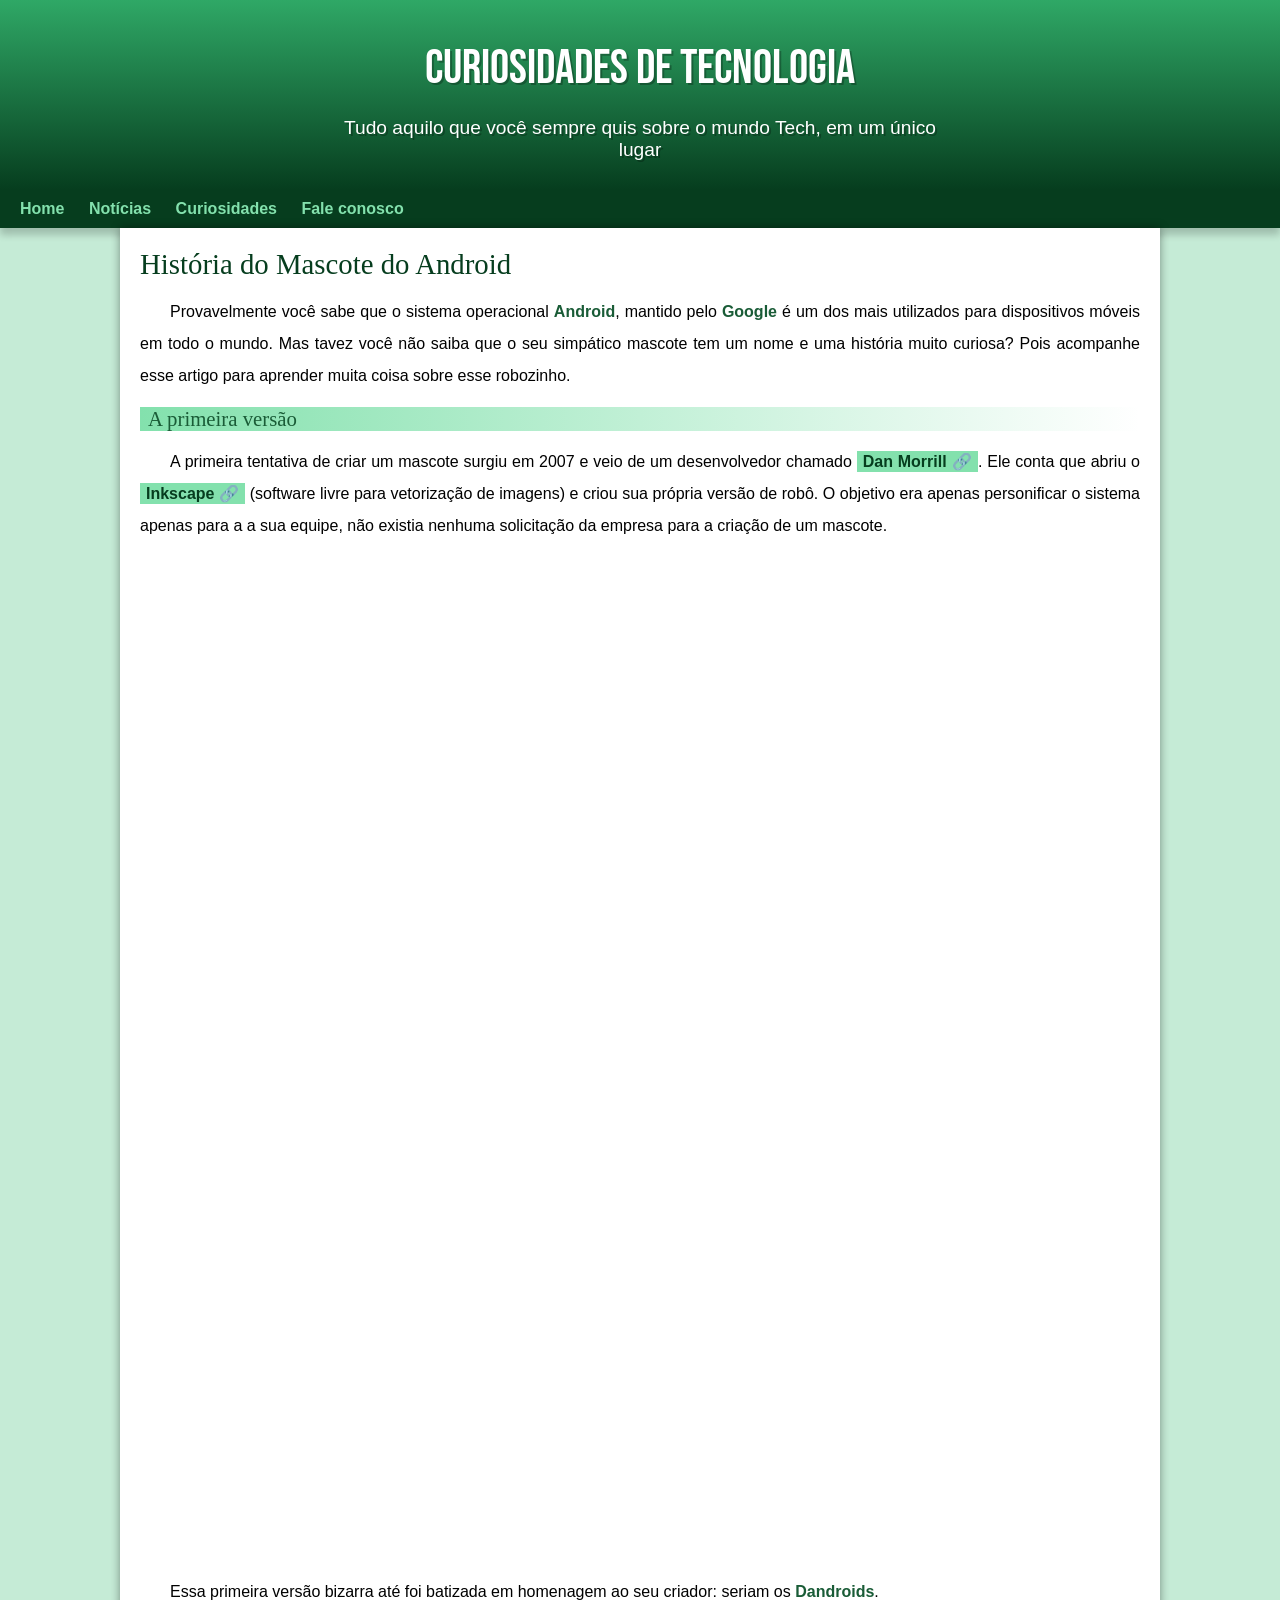
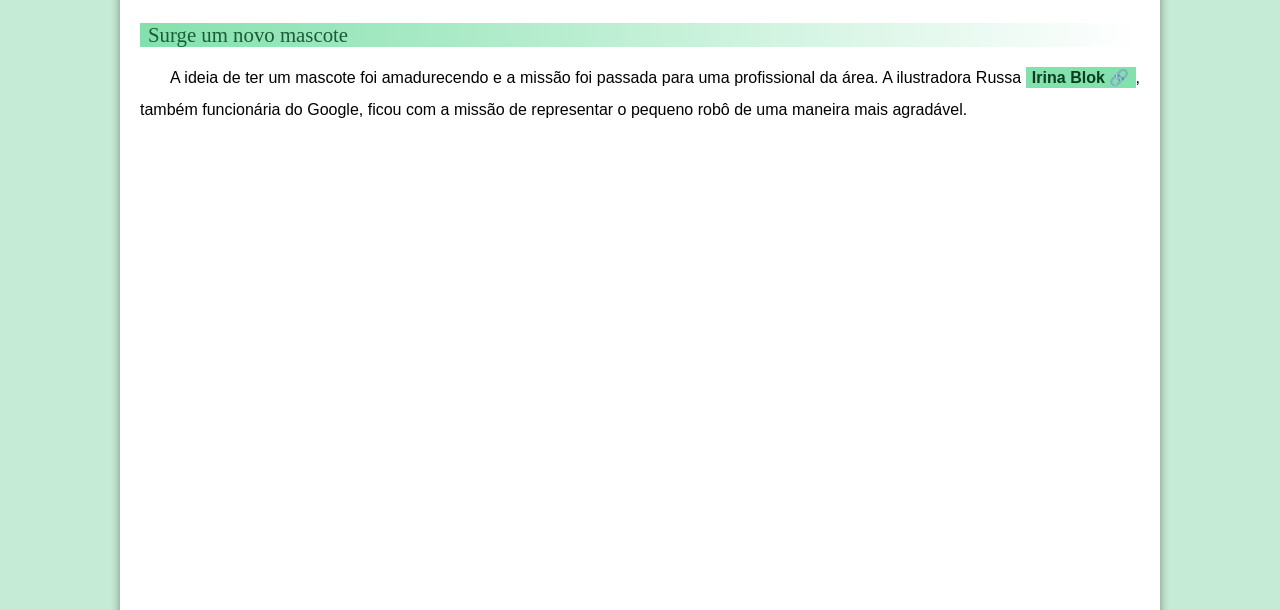
==== index.html @ 894c4c10 "Ultimos ajustes" ====
<!DOCTYPE html>
<html lang="pt-br">
<head>
    <meta charset="UTF-8">
    <meta name="viewport" content="width=device-width, initial-scale=1.0">
    <title>Como surgiu o mascote Android?</title>
    <link rel="shortcut icon" href="imagens/favicon.ico" type="image/x-icon">
    <link rel="stylesheet" href="estilo/style.css">
</head>
<body>
    <header>
        <h1>Curiosidades de tecnologia</h1>
        <p>Tudo aquilo que você sempre quis sobre o mundo Tech, em um único lugar</p>
    </header>
    <nav>
        <a href="#">Home</a>
        <a href="#">Notícias</a>
        <a href="#">Curiosidades</a>
        <a href="#">Fale conosco</a>
    </nav>
    <main>
        <article>
            <h1>História do Mascote do Android</h1>

            <p>Provavelmente você sabe que o sistema operacional <strong>Android</strong>, mantido pelo <strong>Google</strong> é um dos mais utilizados para dispositivos móveis em todo o mundo. Mas tavez você não saiba que o seu simpático mascote tem um nome e uma história muito curiosa? Pois acompanhe esse artigo para aprender muita coisa sobre esse robozinho.</p>

            <h2>A primeira versão</h2>

            <p>A primeira tentativa de criar um mascote surgiu em 2007 e veio de um desenvolvedor chamado <a href="https://androidcommunity.com/dan-morrill-shows-us-the-android-mascot-that-almost-was-20130103/" class="externo" target="_blank">Dan Morrill</a>. Ele conta que abriu o <a href="https://inkscape.org/release/inkscape-1.2.1/" class="externo" target="_blank">Inkscape</a> (software livre para vetorização de imagens) e criou sua própria versão de robô. O objetivo era apenas personificar o sistema apenas para a a sua equipe, não existia nenhuma solicitação da empresa para a criação de um mascote.</p>

            <picture>
                <source media="(max-width: 670px)" srcset="imagens/dan-droids-pq.png">
                <img src="imagens/dan-droids.png" alt="Primeiro mascote do Android">
            </picture>

            <p>Essa primeira versão bizarra até foi batizada em homenagem ao seu criador: seriam os <strong>Dandroids</strong>.</p>

            <h2>Surge um novo mascote</h2>

            <p>A ideia de ter um mascote foi amadurecendo e a missão foi passada para uma profissional da área. A ilustradora Russa <a href="https://www.irinablok.com/" class="externo" target="_blank">Irina Blok</a>, também funcionária do Google, ficou com a missão de representar o pequeno robô de uma maneira mais agradável.</p>

            <picture>
                <source media="(max-width: 670px)" srcset="imagens/irina-blok-pq.jpg">
                <img src="imagens/irina-blok.jpg" alt="Criadora do Bugdroid">
            </picture>

            <p>A ideia principal da Irina era representar tudo graficamente com poucos traços e de forma mais chapada. O desenho também deveria gerar identificação rápida com quem o olha. Surgiu então o <strong>Bugdroid</strong>, o novo mascote do Android.</p>

            <img src="imagens/bugdroid.png" class="pequena" alt="Bugdroid">

            <p>A principal inspiração para os traços do novo <strong>Bugdroid</strong> veio daqueles bonequinhos que ilustram portas de banheiro para indicar o gênero de cada porta. Conta a lenda que a artista estava criando em sua mesa no escritório do <strong>Google</strong> e olhou para o lado dos banheiros e a identificação foi imediata: simples, limpo, objetivo.</p>

            <div class="video">
                <iframe width="560" height="315" src="https://www.youtube.com/embed/l2UDgpLz20M?si=5SINFnyKlbiWdOHY" title="YouTube video player" frameborder="0" allow="accelerometer; autoplay; clipboard-write; encrypted-media; gyroscope; picture-in-picture; web-share" referrerpolicy="strict-origin-when-cross-origin" allowfullscreen></iframe>
            </div>
            
            <aside>
                <h3>Quer aprender mais?</h3>

                <p>Outro assunto curioso em relação ao Android é que cada versão sempre foi nomeada em homenagem a um doce, em ordem alfabética a partir da versão 1.5 até a 9.0.</p>

                <ul>
                    <li>1.5 - <abbr title="Bolo de copo">Cupcake</abbr></li>
                    <li>1.6 - <abbr title="Rosquinha">Donut</abbr></li>
                    <li>3.0 - <abbr title="Bomba">Eclair</abbr></li>
                    <li>2.2 - <abbr title="Iogurte congelado">Froyo</abbr></li>
                    <li>2.3 - <abbr title="Biscoito de gengibre">Gingerbread</abbr></li>
                    <li>3.0 - <abbr title="Favo de mel">Honeycomb</abbr></li>
                    <li>4.0 - <abbr title="Sanduíche de sorvete">Ice Cream Sandwich</abbr></li>
                    <li>4.1 - <abbr title="Jujuba">Jelly Bean</abbr></li>
                    <li>4.4 - <abbr title="KitKat">KitKat</abbr></li>
                    <li>5.0 - <abbr title="Pirulito">Lolipop</abbr></li>
                    <li>6.0 - <abbr title="Marshmallow">Marshmallow</abbr></li>
                    <li>7.0 - <abbr title="Torrone">Nougat</abbr></li>
                    <li>8.0 - <abbr title="Oreo">Oreo</abbr></li>
                    <li>9.0 - <abbr title="Torta">Pie</abbr></li>
                </ul>

                <p>Infelizmente, o <strong>Android Q</strong> não existiu, pois o Google resolveu pôr fim a essa divertida prática e começou a usar numerações, o que deu origem ao Android 10.</p>

                <p>Acesse aqui o site <a href="https://www.android.com/intl/en_uk/what-is-android/" class="externo" target="_blank">Android History</a> para conhecer a sequência das versões "adocicadas" e o que cada uma trouxe para o sistema Android.</p>
            </aside>

            <p>Então é isso! Espero que você tenha gostado do nosso artigo com essa curiosidade sobre o sistema <strong>Android</strong> e seu simpático mascote.</p>
        </article>
    </main>
    <footer>
        <p>Site criado por <a href="https://gustavoguanabara.github.io/" target="_blank">Gustavo Guanabara</a> para o <a href="https://www.youtube.com/cursoemvideo" target="_blank">CursoemVideo</a>.</p>
    </footer>
</body>
</html>
---- estilo/style.css ----
@charset "UTF-8";

@import url('https://fonts.googleapis.com/css2?family=Bebas+Neue&family=Gravitas+One&family=Roboto+Flex:opsz,wght@8..144,100..1000&display=swap');

@font-face {
    font-family: 'android';
    src: url(../fontes/idroid.otf) format('opentype');
    font-weight: normal;
}

:root {
    --cor0: #c5ebd6;
    --cor1: #83e1ad;
    --cor2: #3ddc84;
    --cor3: #2fa866;
    --cor4: #1a5c37;
    --cor5: #063d1e;
 
    --fonte-padrao: Arial, Verdana, Helvetica, sans-serif;
    --fonte-destaque: 'Bebas Neue';
    --fonte-android: 'android';
}

* {
    margin: 0px;
    padding: 0px;
}

body {
    background-color: var(--cor0);
    font-family: var(--fonte-padrao);
}

a.externo::after {
    content: '\00A0\1F517';
}

header {
    background-image: linear-gradient(to bottom, var(--cor3), var(--cor5));
    min-height: 150px;
    text-align: center;
    padding-top: 40px;
}

header > h1 {
    color: white;
    font-family: var(--fonte-destaque);
    font-size: 3em;
    font-weight: normal;
    margin-bottom: 20px;
    text-shadow: 2px 2px 0px rgba(0, 0, 0, 0.267);
}

header > p {
    color: white;
    font-family: var(--fonte-padrao);
    font-size: 1.2em;
    max-width: 600px;
    padding: 0px 10px 0px 10px;
    margin: auto;
    margin-bottom: 20px;
    text-shadow: 2px 2px 0px rgba(0, 0, 0, 0.267);
}

nav {
    background-color: var(--cor5);
    padding: 10px;
    box-shadow: 0px 7px 7px rgba(0, 0, 0, 0.192);
}

nav > a {
    color: var(--cor1);
    padding: 10px;
    border-radius: 5px;
    text-decoration: none;
    font-weight: bold;
}

nav > a:hover {
    background-color: var(--cor3);
    color: var(--cor5);
    transition-duration: 0.5s;
}

main {
    min-width: 300px;
    max-width: 1000px;
    background-color: white;
    margin: auto;
    margin-bottom: 30px;
    padding: 20px;
    box-shadow: 0px 0px 10px rgba(0, 0, 0, 0.404);
    border-radius: 0px 0px 10px 10px;
}

main h1 {
    color: var(--cor5);
    font-family: var(--fonte-android);
    font-weight: normal;
    font-size: 1.8em;
}

main h2 {
    font-family: var(--fonte-android);
    font-size: 1.3em;
    font-weight: normal;
    color: var(--cor4);
    background-image: linear-gradient(to right, var(--cor1), transparent);
    text-indent: 8px;
}

main p {
    margin: 15px 0px 15px 0px;
    text-align: justify;
    text-indent: 30px;
    font-size: 1em;
    line-height: 2em;
}

main strong {
    color: var(--cor4);
    font-weight: bold;
}

main a {
    text-decoration: none;
    font-weight: bold;
    color: var(--cor5);
    background-color: var(--cor1);
    padding: 2px 6px;
}

main a:hover {
    text-decoration: underline;
    color: var(--cor4);
}

main img {
    width: 100%;
}

main img.pequena {
    max-width: 350px;
    display: block;
    margin: auto;
}

div.video {
    background-color: var(--cor5);
    margin: 0 -20px 30 -20px;
    padding: 20px;
    padding-bottom: 59%;
    position: relative;
}

div.video > iframe {
    position: absolute;
    top: 5%;
    left: 5%;
    width: 90%;
    height: 90%;
}

aside {
    background-color: var(--cor1);
    padding: 10px;
    border-radius: 10px;
    box-shadow: 3px 3px 8px rgba(0, 0, 0, 0.281);
}

aside > h3 {
    background-color: var(--cor4);
    color: white;
    padding: 10px;
    margin: -10px -10px 0 -10px; /* margem negativa pra crescer ela pra fora */
    border-radius: 10px 10px 0px 0px; 
}

aside > ul {
    list-style-type: '\2714\00A0\00A0'; /* não compativel com todo navegador */
    list-style-position: inside;
    columns: 2;
}

footer {
    background-color: var(--cor5);
    color: white;
    text-align: center;
    font-size: 0.8em;
    padding: 5px;
}

footer a {
    color: white;
    font-weight: bolder;
    text-decoration: none;
}

footer a:hover {
    text-decoration: underline;
    color: var(--cor1);
}
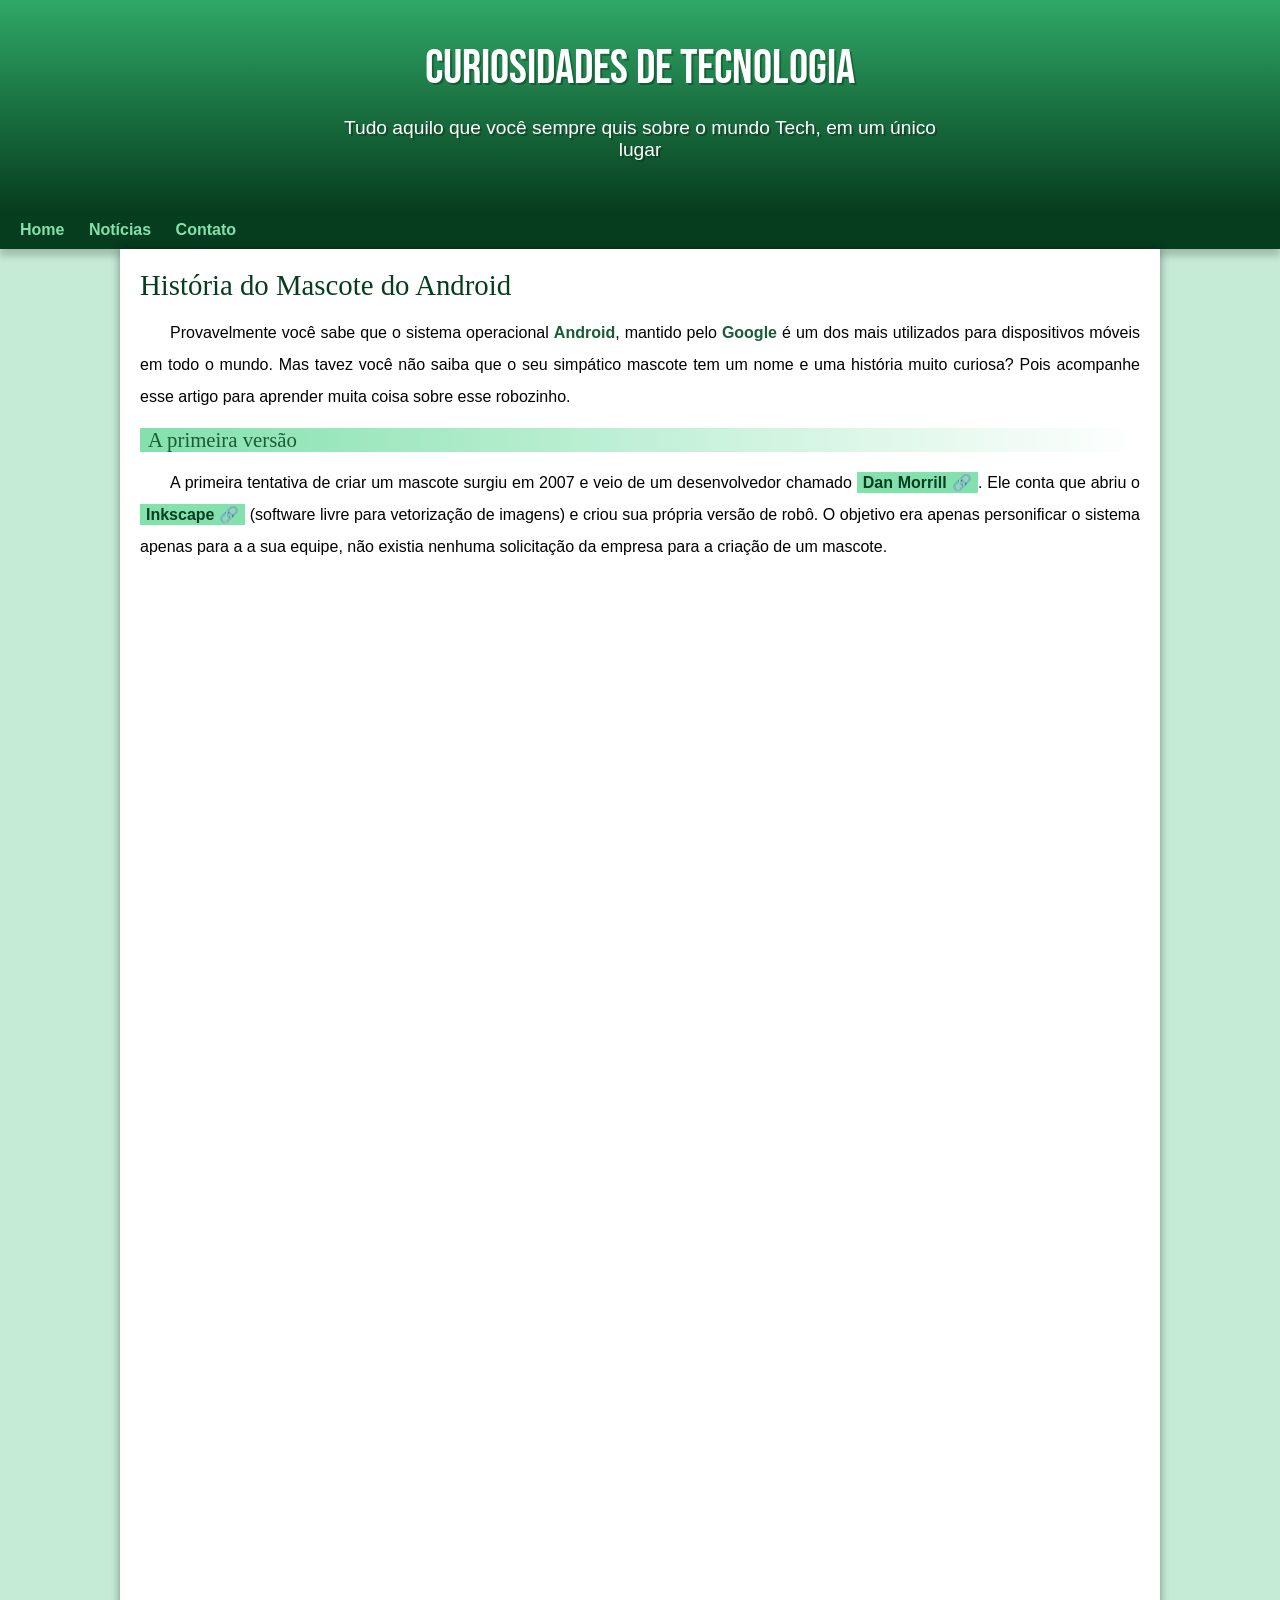
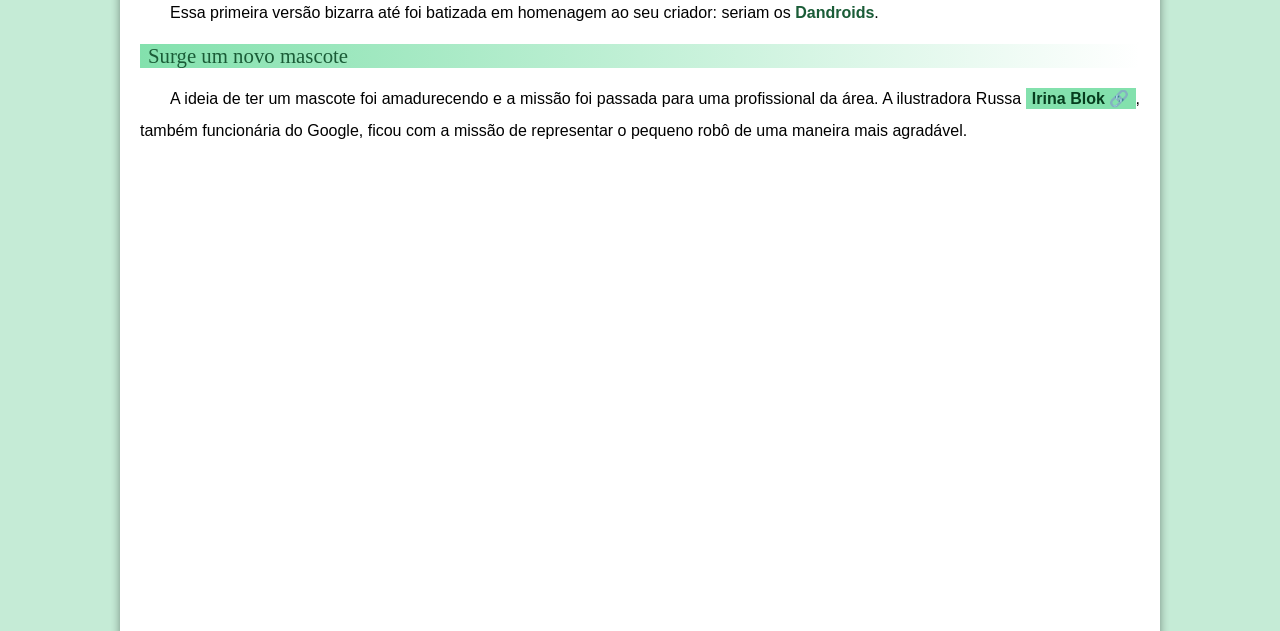
==== commit 62371a1d: "Problema de padding corrigido" ====
--- a/index.html
+++ b/index.html
@@ -15,8 +15,7 @@
     <nav>
         <a href="#">Home</a>
         <a href="#">Notícias</a>
-        <a href="#">Curiosidades</a>
-        <a href="#">Fale conosco</a>
+        <a href="#">Contato</a>
     </nav>
     <main>
         <article>
--- a/estilo/style.css
+++ b/estilo/style.css
@@ -58,7 +58,7 @@
     max-width: 600px;
     padding: 0px 10px 0px 10px;
     margin: auto;
-    margin-bottom: 20px;
+    padding-bottom: 50px;
     text-shadow: 2px 2px 0px rgba(0, 0, 0, 0.267);
 }
 
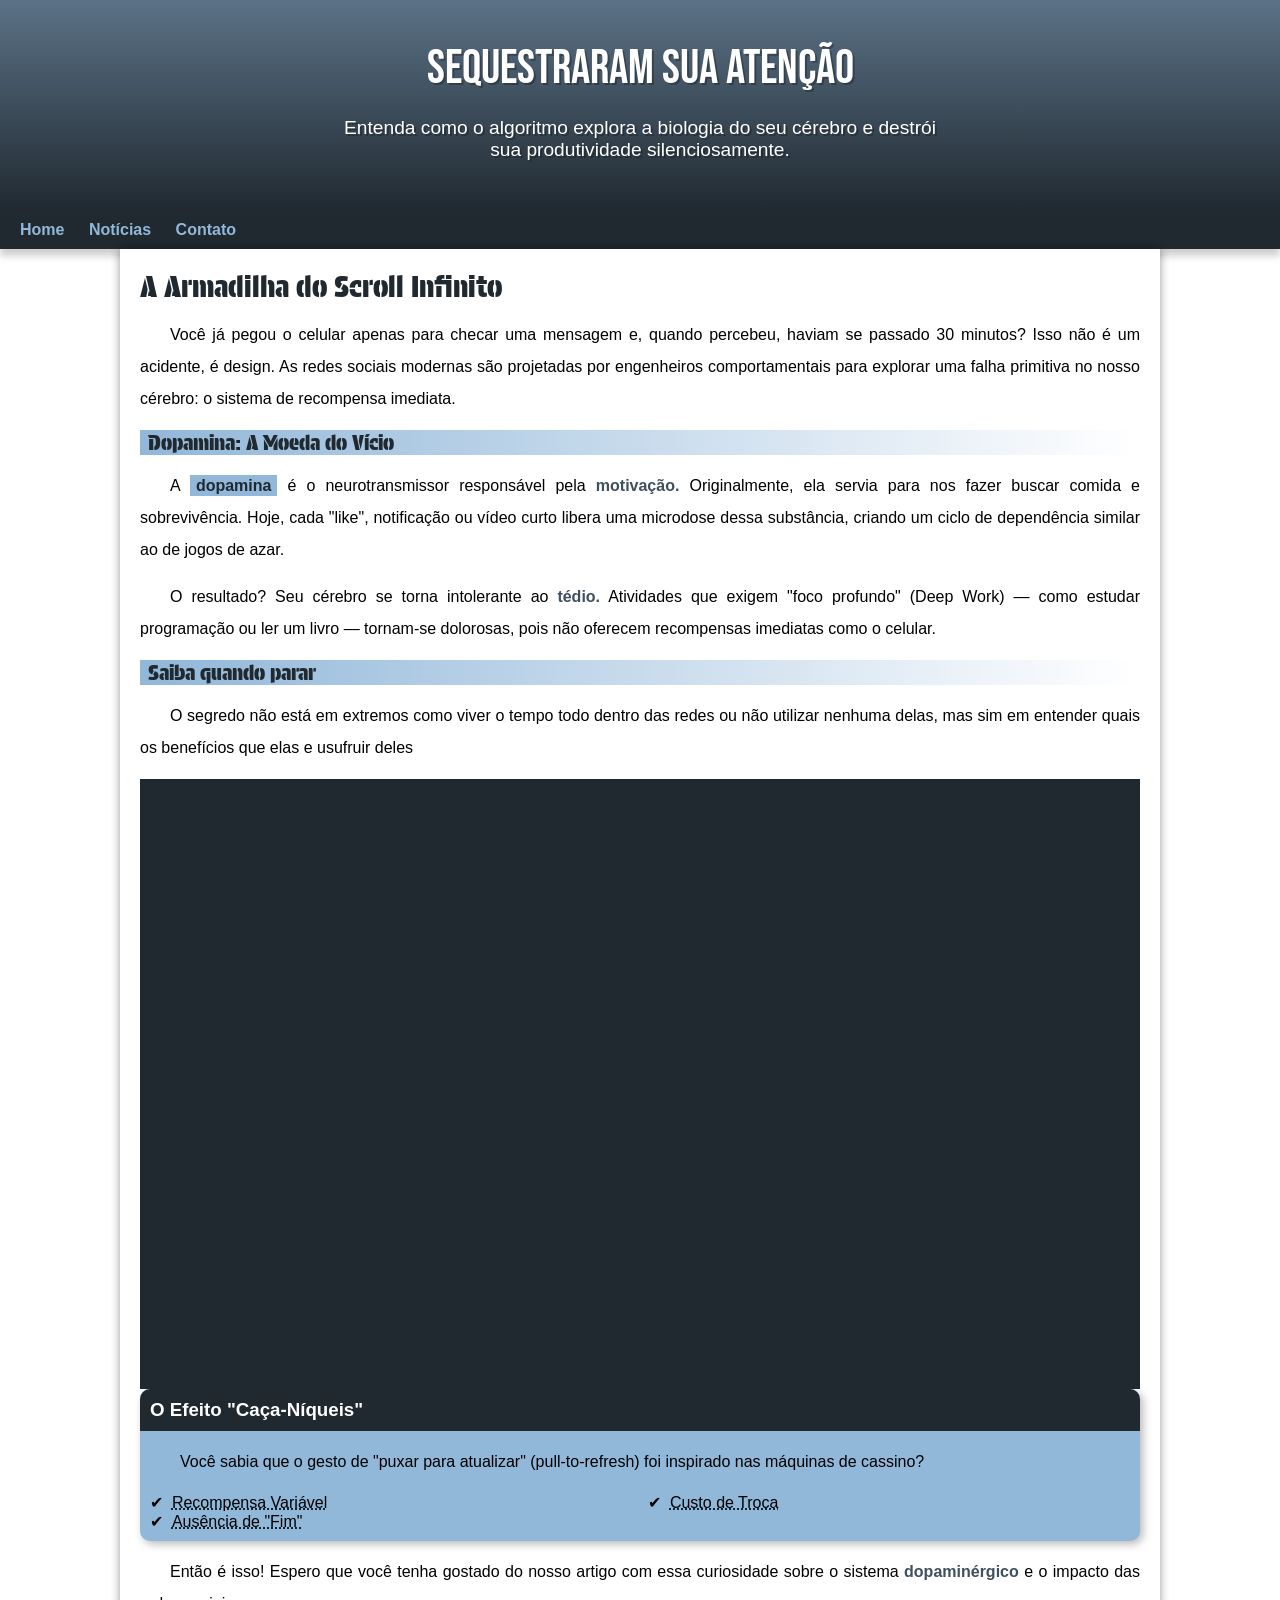
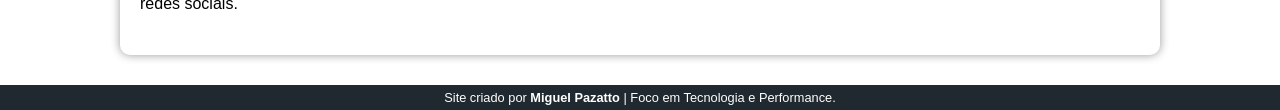
==== commit cb4b8a04: "projeto dopa" ====
--- a/index.html
+++ b/index.html
@@ -9,8 +9,8 @@
 </head>
 <body>
     <header>
-        <h1>Curiosidades de tecnologia</h1>
-        <p>Tudo aquilo que você sempre quis sobre o mundo Tech, em um único lugar</p>
+        <h1>Sequestraram sua atenção</h1>
+        <p>Entenda como o algoritmo explora a biologia do seu cérebro e destrói sua produtividade silenciosamente.</p>
     </header>
     <nav>
         <a href="#">Home</a>
@@ -19,72 +19,49 @@
     </nav>
     <main>
         <article>
-            <h1>História do Mascote do Android</h1>
+            <h1>A Armadilha do Scroll Infinito</h1>
 
-            <p>Provavelmente você sabe que o sistema operacional <strong>Android</strong>, mantido pelo <strong>Google</strong> é um dos mais utilizados para dispositivos móveis em todo o mundo. Mas tavez você não saiba que o seu simpático mascote tem um nome e uma história muito curiosa? Pois acompanhe esse artigo para aprender muita coisa sobre esse robozinho.</p>
+            <p>Você já pegou o celular apenas para checar uma mensagem e, quando percebeu, haviam se passado 30 minutos? Isso não é um acidente, é design. As redes sociais modernas são projetadas por engenheiros comportamentais para explorar uma falha primitiva no nosso cérebro: o sistema de recompensa imediata.</p>
 
-            <h2>A primeira versão</h2>
 
-            <p>A primeira tentativa de criar um mascote surgiu em 2007 e veio de um desenvolvedor chamado <a href="https://androidcommunity.com/dan-morrill-shows-us-the-android-mascot-that-almost-was-20130103/" class="externo" target="_blank">Dan Morrill</a>. Ele conta que abriu o <a href="https://inkscape.org/release/inkscape-1.2.1/" class="externo" target="_blank">Inkscape</a> (software livre para vetorização de imagens) e criou sua própria versão de robô. O objetivo era apenas personificar o sistema apenas para a a sua equipe, não existia nenhuma solicitação da empresa para a criação de um mascote.</p>
+            <h2>Dopamina: A Moeda do Vício</h2>
+
+            <p>A <a href="https://pt.wikipedia.org/wiki/Dopamina">dopamina</a> é o neurotransmissor responsável pela <strong>motivação.</strong> Originalmente, ela servia para nos fazer buscar comida e sobrevivência. Hoje, cada "like", notificação ou vídeo curto libera uma microdose dessa substância, criando um ciclo de dependência similar ao de jogos de azar.</p>
 
             <picture>
-                <source media="(max-width: 670px)" srcset="imagens/dan-droids-pq.png">
-                <img src="imagens/dan-droids.png" alt="Primeiro mascote do Android">
+                <source media="(max-width: 670px)" srcset="imagens/dopa-mobile.png>
+                <img src="imagens/dopa-desktop.png" alt="Ciclo de dependência">
             </picture>
 
-            <p>Essa primeira versão bizarra até foi batizada em homenagem ao seu criador: seriam os <strong>Dandroids</strong>.</p>
+            <p>O resultado? Seu cérebro se torna intolerante ao <strong>tédio.</strong> Atividades que exigem "foco profundo" (Deep Work) — como estudar programação ou ler um livro — tornam-se dolorosas, pois não oferecem recompensas imediatas como o celular.</p>
 
-            <h2>Surge um novo mascote</h2>
+            <h2>Saiba quando parar</h2>
 
-            <p>A ideia de ter um mascote foi amadurecendo e a missão foi passada para uma profissional da área. A ilustradora Russa <a href="https://www.irinablok.com/" class="externo" target="_blank">Irina Blok</a>, também funcionária do Google, ficou com a missão de representar o pequeno robô de uma maneira mais agradável.</p>
-
-            <picture>
-                <source media="(max-width: 670px)" srcset="imagens/irina-blok-pq.jpg">
-                <img src="imagens/irina-blok.jpg" alt="Criadora do Bugdroid">
-            </picture>
-
-            <p>A ideia principal da Irina era representar tudo graficamente com poucos traços e de forma mais chapada. O desenho também deveria gerar identificação rápida com quem o olha. Surgiu então o <strong>Bugdroid</strong>, o novo mascote do Android.</p>
-
-            <img src="imagens/bugdroid.png" class="pequena" alt="Bugdroid">
-
-            <p>A principal inspiração para os traços do novo <strong>Bugdroid</strong> veio daqueles bonequinhos que ilustram portas de banheiro para indicar o gênero de cada porta. Conta a lenda que a artista estava criando em sua mesa no escritório do <strong>Google</strong> e olhou para o lado dos banheiros e a identificação foi imediata: simples, limpo, objetivo.</p>
+            <p>O segredo não está em extremos como viver o tempo todo dentro das redes ou não utilizar nenhuma delas, mas sim em entender quais os benefícios que elas e usufruir deles</p>
 
             <div class="video">
-                <iframe width="560" height="315" src="https://www.youtube.com/embed/l2UDgpLz20M?si=5SINFnyKlbiWdOHY" title="YouTube video player" frameborder="0" allow="accelerometer; autoplay; clipboard-write; encrypted-media; gyroscope; picture-in-picture; web-share" referrerpolicy="strict-origin-when-cross-origin" allowfullscreen></iframe>
+                <iframe width="560" height="315" src="https://www.youtube.com/embed/oIjxr0DeYIg?si=UF7GBtoMe5pS5Da4" title="YouTube video player" frameborder="0" allow="accelerometer; autoplay; clipboard-write; encrypted-media; gyroscope; picture-in-picture; web-share" referrerpolicy="strict-origin-when-cross-origin" allowfullscreen></iframe>
             </div>
             
             <aside>
-                <h3>Quer aprender mais?</h3>
+                <h3>O Efeito "Caça-Níqueis"</h3>
 
-                <p>Outro assunto curioso em relação ao Android é que cada versão sempre foi nomeada em homenagem a um doce, em ordem alfabética a partir da versão 1.5 até a 9.0.</p>
+                <p>Você sabia que o gesto de "puxar para atualizar" (pull-to-refresh) foi inspirado nas máquinas de cassino?</p>
 
                 <ul>
-                    <li>1.5 - <abbr title="Bolo de copo">Cupcake</abbr></li>
-                    <li>1.6 - <abbr title="Rosquinha">Donut</abbr></li>
-                    <li>3.0 - <abbr title="Bomba">Eclair</abbr></li>
-                    <li>2.2 - <abbr title="Iogurte congelado">Froyo</abbr></li>
-                    <li>2.3 - <abbr title="Biscoito de gengibre">Gingerbread</abbr></li>
-                    <li>3.0 - <abbr title="Favo de mel">Honeycomb</abbr></li>
-                    <li>4.0 - <abbr title="Sanduíche de sorvete">Ice Cream Sandwich</abbr></li>
-                    <li>4.1 - <abbr title="Jujuba">Jelly Bean</abbr></li>
-                    <li>4.4 - <abbr title="KitKat">KitKat</abbr></li>
-                    <li>5.0 - <abbr title="Pirulito">Lolipop</abbr></li>
-                    <li>6.0 - <abbr title="Marshmallow">Marshmallow</abbr></li>
-                    <li>7.0 - <abbr title="Torrone">Nougat</abbr></li>
-                    <li>8.0 - <abbr title="Oreo">Oreo</abbr></li>
-                    <li>9.0 - <abbr title="Torta">Pie</abbr></li>
+                    <li><abbr title="Você nunca sabe o que vai vir a seguir, o que mantém o cérebro em alerta máximo">Recompensa Variável</abbr></li>
+
+                    <li><abbr title="Diferente de um livro, o feed nunca acaba, eliminando o ponto de parada natural.">Ausência de "Fim"</abbr></li>
+
+                    <li><abbr title="Levamos cerca de 23 minutos para retomar o foco total após uma interrupção de notificação.">Custo de Troca</abbr></li>
                 </ul>
-
-                <p>Infelizmente, o <strong>Android Q</strong> não existiu, pois o Google resolveu pôr fim a essa divertida prática e começou a usar numerações, o que deu origem ao Android 10.</p>
-
-                <p>Acesse aqui o site <a href="https://www.android.com/intl/en_uk/what-is-android/" class="externo" target="_blank">Android History</a> para conhecer a sequência das versões "adocicadas" e o que cada uma trouxe para o sistema Android.</p>
             </aside>
 
-            <p>Então é isso! Espero que você tenha gostado do nosso artigo com essa curiosidade sobre o sistema <strong>Android</strong> e seu simpático mascote.</p>
+            <p>Então é isso! Espero que você tenha gostado do nosso artigo com essa curiosidade sobre o sistema <strong>dopaminérgico</strong> e o impacto das redes sociais.</p>
         </article>
     </main>
     <footer>
-        <p>Site criado por <a href="https://gustavoguanabara.github.io/" target="_blank">Gustavo Guanabara</a> para o <a href="https://www.youtube.com/cursoemvideo" target="_blank">CursoemVideo</a>.</p>
+        <p>Site criado por <a href="https://github.com/miguelpazatto" target="_blank">Miguel Pazatto</a> | Foco em Tecnologia e Performance.</p>
     </footer>
 </body>
 </html>
--- a/estilo/style.css
+++ b/estilo/style.css
@@ -2,23 +2,19 @@
 
 @import url('https://fonts.googleapis.com/css2?family=Bebas+Neue&family=Gravitas+One&family=Roboto+Flex:opsz,wght@8..144,100..1000&display=swap');
 
-@font-face {
-    font-family: 'android';
-    src: url(../fontes/idroid.otf) format('opentype');
-    font-weight: normal;
-}
+@import url('https://fonts.googleapis.com/css2?family=Protest+Guerrilla&display=swap');
 
 :root {
-    --cor0: #c5ebd6;
-    --cor1: #83e1ad;
-    --cor2: #3ddc84;
-    --cor3: #2fa866;
-    --cor4: #1a5c37;
-    --cor5: #063d1e;
+    --cor0: #ffffff;
+    --cor1: #91B7D9;
+    --cor2: #7695B0;
+    --cor3: #5B7287;
+    --cor4: #3F505E;
+    --cor5: #202930;
  
     --fonte-padrao: Arial, Verdana, Helvetica, sans-serif;
     --fonte-destaque: 'Bebas Neue';
-    --fonte-android: 'android';
+    --fonte-dopa: 'Protest Guerrilla';
 }
 
 * {
@@ -77,7 +73,7 @@
 }
 
 nav > a:hover {
-    background-color: var(--cor3);
+    background-color: var(--cor1);
     color: var(--cor5);
     transition-duration: 0.5s;
 }
@@ -95,16 +91,16 @@
 
 main h1 {
     color: var(--cor5);
-    font-family: var(--fonte-android);
+    font-family: var(--fonte-dopa);
     font-weight: normal;
     font-size: 1.8em;
 }
 
 main h2 {
-    font-family: var(--fonte-android);
+    font-family: var(--fonte-dopa);
     font-size: 1.3em;
     font-weight: normal;
-    color: var(--cor4);
+    color: var(--cor5);
     background-image: linear-gradient(to right, var(--cor1), transparent);
     text-indent: 8px;
 }
@@ -169,7 +165,7 @@
 }
 
 aside > h3 {
-    background-color: var(--cor4);
+    background-color: var(--cor5);
     color: white;
     padding: 10px;
     margin: -10px -10px 0 -10px; /* margem negativa pra crescer ela pra fora */
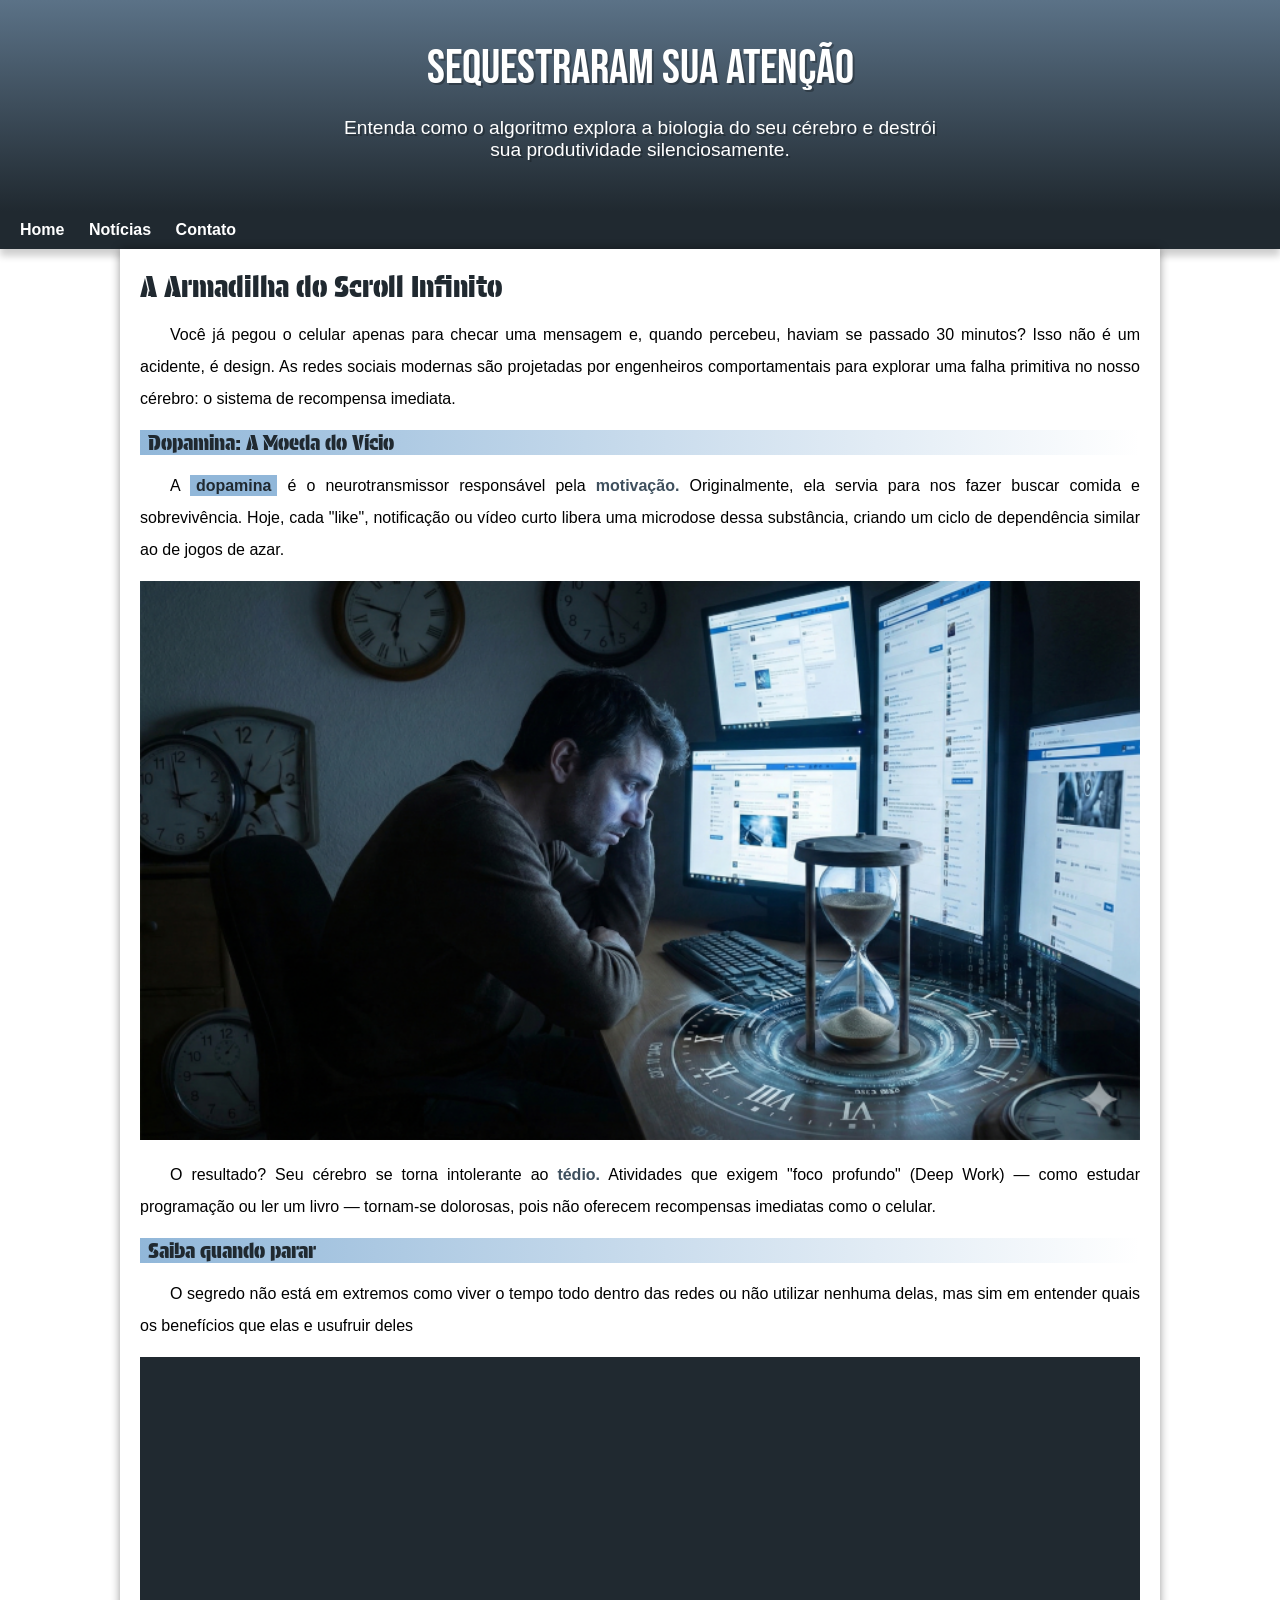
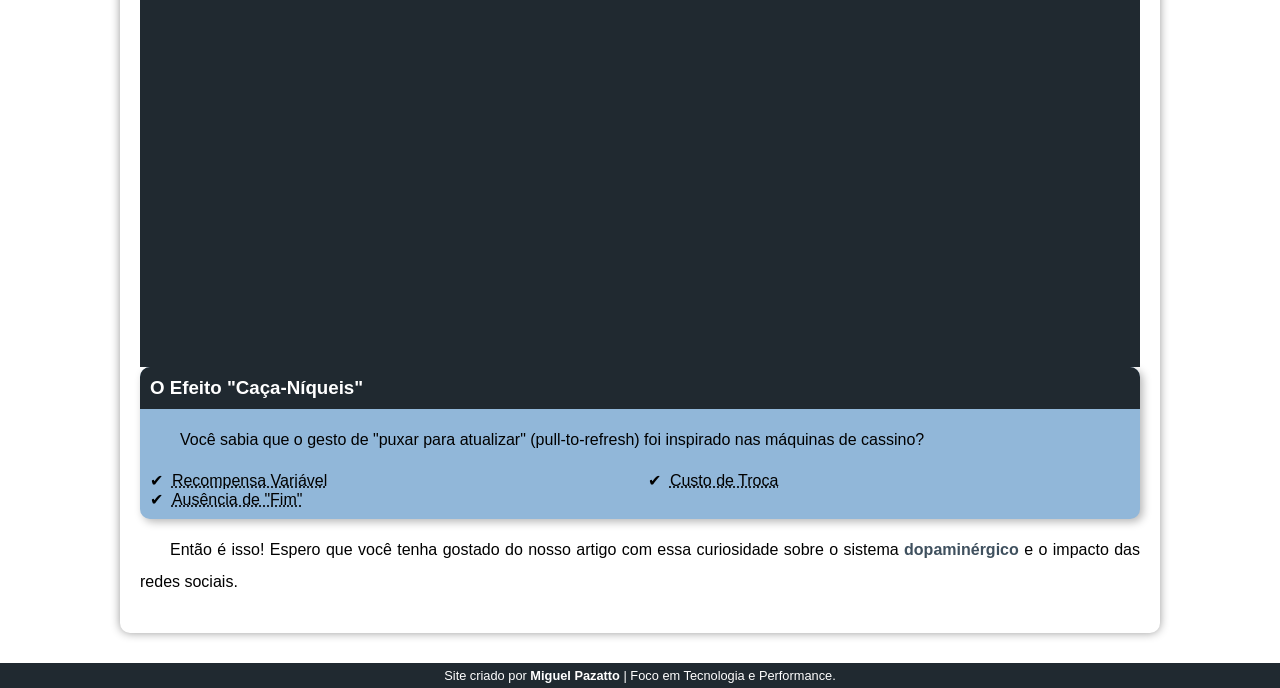
==== commit a96cfb34: "resolvendo erro de img src" ====
--- a/index.html
+++ b/index.html
@@ -29,8 +29,8 @@
             <p>A <a href="https://pt.wikipedia.org/wiki/Dopamina">dopamina</a> é o neurotransmissor responsável pela <strong>motivação.</strong> Originalmente, ela servia para nos fazer buscar comida e sobrevivência. Hoje, cada "like", notificação ou vídeo curto libera uma microdose dessa substância, criando um ciclo de dependência similar ao de jogos de azar.</p>
 
             <picture>
-                <source media="(max-width: 670px)" srcset="imagens/dopa-mobile.png>
-                <img src="imagens/dopa-desktop.png" alt="Ciclo de dependência">
+                <source media="(min-width: 600px)" srcset="imagens/dopa-desktop.png">
+                <img src="imagens/dopa-mobile.png" alt="Ciclo de dependência">
             </picture>
 
             <p>O resultado? Seu cérebro se torna intolerante ao <strong>tédio.</strong> Atividades que exigem "foco profundo" (Deep Work) — como estudar programação ou ler um livro — tornam-se dolorosas, pois não oferecem recompensas imediatas como o celular.</p>
--- a/estilo/style.css
+++ b/estilo/style.css
@@ -65,7 +65,7 @@
 }
 
 nav > a {
-    color: var(--cor1);
+    color: var(--cor0);
     padding: 10px;
     border-radius: 5px;
     text-decoration: none;
@@ -73,7 +73,7 @@
 }
 
 nav > a:hover {
-    background-color: var(--cor1);
+    background-color: var(--cor0);
     color: var(--cor5);
     transition-duration: 0.5s;
 }
